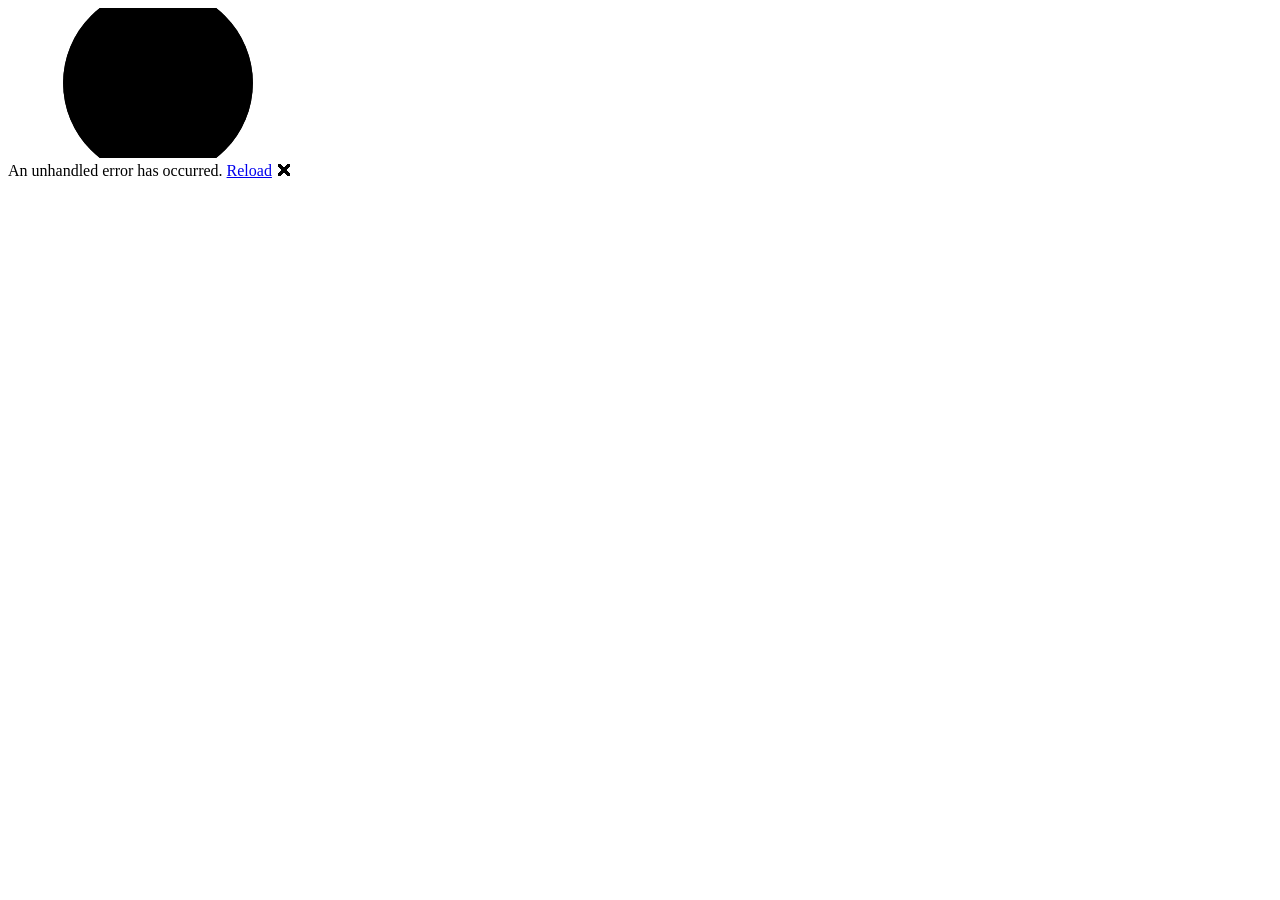
==== src/LaSaforIT.Web/wwwroot/index.html @ 812c365b "chore(repo): crear solución Blazor WebAssembly y artefactos SDD" ====
<!DOCTYPE html>
<html lang="en">

<head>
    <meta charset="utf-8" />
    <meta name="viewport" content="width=device-width, initial-scale=1.0" />
    <title>LaSaforIT.Web</title>
    <base href="/" />
    <link rel="preload" id="webassembly" />
    <link rel="stylesheet" href="css/app.css" />
    <!-- If you add any scoped CSS files, uncomment the following to load them
    <link href="LaSaforIT.Web.styles.css" rel="stylesheet" /> -->
    <script type="importmap"></script>
</head>

<body>
    <div id="app">
        <svg class="loading-progress">
            <circle r="40%" cx="50%" cy="50%" />
            <circle r="40%" cx="50%" cy="50%" />
        </svg>
        <div class="loading-progress-text"></div>
    </div>

    <div id="blazor-error-ui">
        An unhandled error has occurred.
        <a href="." class="reload">Reload</a>
        <span class="dismiss">🗙</span>
    </div>
    <script src="_framework/blazor.webassembly#[.{fingerprint}].js"></script>
</body>

</html>
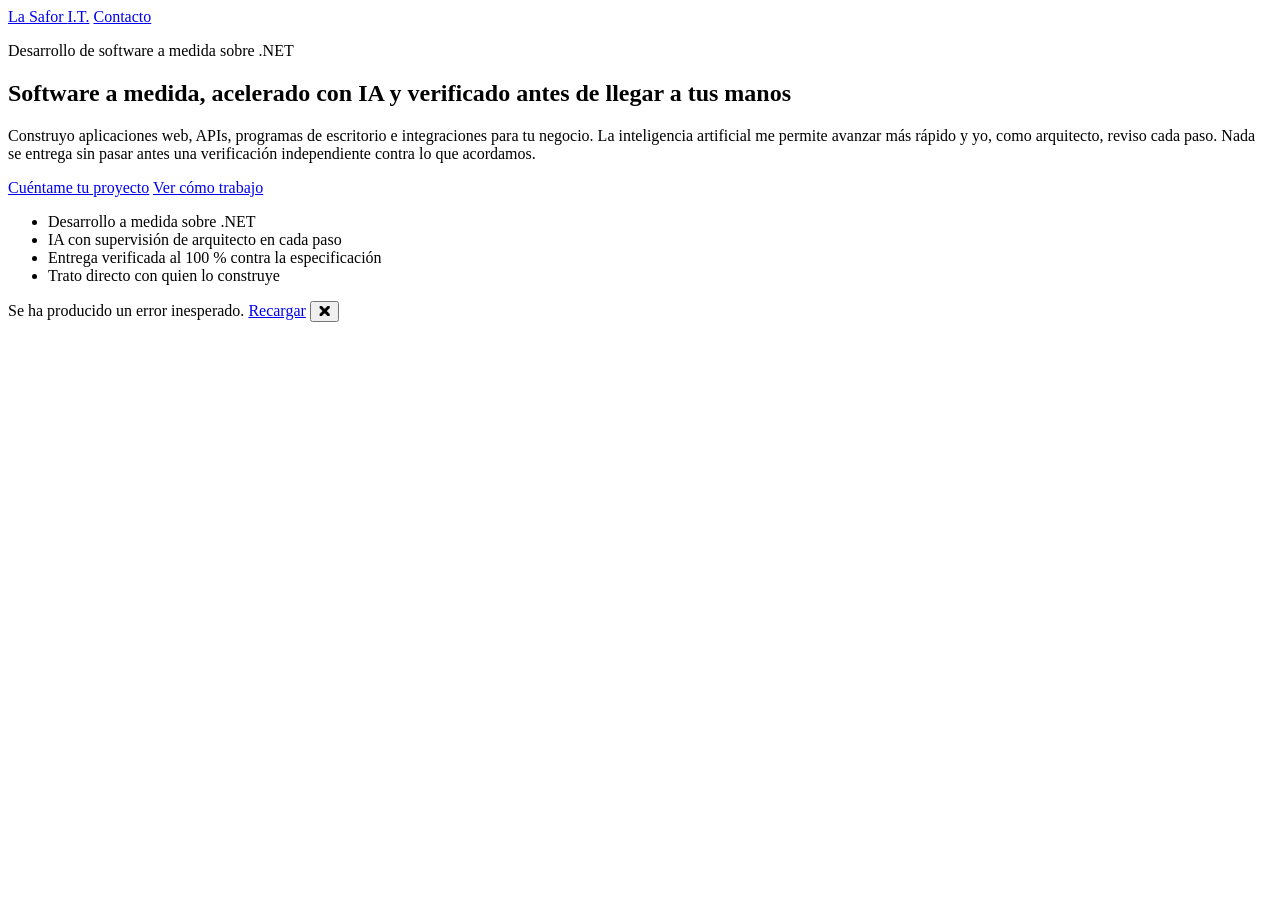
==== commit e6ffc2ee: "feat(web): sustituir el documento host por shell estático en español con metadatos" ====
--- a/src/LaSaforIT.Web/wwwroot/index.html
+++ b/src/LaSaforIT.Web/wwwroot/index.html
@@ -1,32 +1,101 @@
 <!DOCTYPE html>
-<html lang="en">
+<html lang="es">
 
 <head>
     <meta charset="utf-8" />
     <meta name="viewport" content="width=device-width, initial-scale=1.0" />
-    <title>LaSaforIT.Web</title>
+    <title>La Safor I.T. | Desarrollo de software a medida con IA y entrega verificada</title>
     <base href="/" />
+    <meta name="description" content="Desarrollo a medida de aplicaciones web, APIs, escritorio e integraciones sobre .NET. IA con supervisión de arquitecto y entrega verificada al 100 %." />
+    <link rel="canonical" href="https://imanol85.github.io/LaSaforIT/" />
+    <meta name="theme-color" content="#0E2A3A" />
+    <meta property="og:type" content="website" />
+    <meta property="og:locale" content="es_ES" />
+    <meta property="og:site_name" content="La Safor I.T." />
+    <meta property="og:title" content="La Safor I.T. | Desarrollo de software a medida con IA y entrega verificada" />
+    <meta property="og:description" content="Aplicaciones web, APIs, escritorio e integraciones sobre .NET. IA supervisada por un arquitecto y entrega verificada al 100 %." />
+    <meta property="og:url" content="https://imanol85.github.io/LaSaforIT/" />
+    <meta name="twitter:card" content="summary" />
+    <link rel="icon" href="favicon.svg" type="image/svg+xml" />
     <link rel="preload" id="webassembly" />
     <link rel="stylesheet" href="css/app.css" />
-    <!-- If you add any scoped CSS files, uncomment the following to load them
-    <link href="LaSaforIT.Web.styles.css" rel="stylesheet" /> -->
+    <link rel="stylesheet" href="LaSaforIT.Web.styles.css" />
     <script type="importmap"></script>
+    <script type="application/ld+json">
+    {
+        "@context": "https://schema.org",
+        "@type": "ProfessionalService",
+        "name": "La Safor I.T.",
+        "founder": { "@type": "Person", "name": "Imanol Andrés Gómez" },
+        "url": "https://imanol85.github.io/LaSaforIT/",
+        "telephone": "+34630436815",
+        "email": "kiskekiske@gmail.com",
+        "address": {
+            "@type": "PostalAddress",
+            "streetAddress": "C/ Ecce Homo 55",
+            "postalCode": "46723",
+            "addressLocality": "Almoines",
+            "addressRegion": "Valencia",
+            "addressCountry": "ES"
+        },
+        "description": "Desarrollo de software a medida sobre .NET, con IA supervisada por un arquitecto y entrega verificada al 100 %."
+    }
+    </script>
 </head>
 
 <body>
     <div id="app">
-        <svg class="loading-progress">
-            <circle r="40%" cx="50%" cy="50%" />
-            <circle r="40%" cx="50%" cy="50%" />
-        </svg>
-        <div class="loading-progress-text"></div>
+        <!-- Shell estático de primera pintura. Duplica el marcado de Layout/SiteHeader.razor
+             (sin botón de menú, que requiere Blazor) y de Components/Sections/HeroSection.razor.
+             Cualquier cambio de texto o estructura debe aplicarse también en esos componentes
+             para que al montar la aplicación no haya salto de diseño. -->
+        <header class="site-header">
+            <a class="brand" href="./">La Safor <span class="brand__accent">I.T.</span></a>
+            <a class="nav-link--cta" href="./#contacto">Contacto</a>
+        </header>
+
+        <main>
+            <section id="inicio" class="hero on-night">
+                <div class="container">
+                    <p class="eyebrow">Desarrollo de software a medida sobre .NET</p>
+                    <h1 class="hero__title">Software a medida, acelerado con IA y verificado antes de llegar a tus manos</h1>
+                    <p class="hero__lead">Construyo aplicaciones web, APIs, programas de escritorio e integraciones para tu negocio. La inteligencia artificial me permite avanzar más rápido y yo, como arquitecto, reviso cada paso. Nada se entrega sin pasar antes una verificación independiente contra lo que acordamos.</p>
+                    <div class="hero__actions">
+                        <a class="btn btn--primary" href="./#contacto">Cuéntame tu proyecto</a>
+                        <a class="btn btn--secondary" href="./#metodo">Ver cómo trabajo</a>
+                    </div>
+                    <ul class="hero-points">
+                        <li>Desarrollo a medida sobre .NET</li>
+                        <li>IA con supervisión de arquitecto en cada paso</li>
+                        <li>Entrega verificada al 100 % contra la especificación</li>
+                        <li>Trato directo con quien lo construye</li>
+                    </ul>
+                </div>
+            </section>
+        </main>
+
+        <div class="app-loading">
+            <div class="app-loading__bar"></div>
+            <p class="app-loading__text" role="status"></p>
+        </div>
+
+        <noscript>Esta web necesita JavaScript para funcionar completa. Puedes contactar conmigo por correo en kiskekiske@gmail.com o por teléfono en el 630 436 815.</noscript>
     </div>
 
     <div id="blazor-error-ui">
-        An unhandled error has occurred.
-        <a href="." class="reload">Reload</a>
-        <span class="dismiss">🗙</span>
+        Se ha producido un error inesperado.
+        <a href=".">Recargar</a>
+        <button type="button" class="dismiss" aria-label="Cerrar aviso">🗙</button>
     </div>
+
+    <script>
+        window.laSaforIT = {
+            scrollToId: function (id) {
+                var el = document.getElementById(id);
+                if (el) { el.scrollIntoView(); }
+            }
+        };
+    </script>
     <script src="_framework/blazor.webassembly#[.{fingerprint}].js"></script>
 </body>
 
--- a/src/LaSaforIT.Web/wwwroot/css/app.css
+++ b/src/LaSaforIT.Web/wwwroot/css/app.css
@@ -0,0 +1,771 @@
+/*
+ * Sistema de estilos global (móvil primero, sin dependencias externas).
+ *
+ * Las custom properties no se pueden usar dentro de @media; los puntos de
+ * ruptura se repiten literalmente en las consultas y se documentan aquí:
+ *
+ *   base  < 40rem            Una columna; menú desplegable; botones del hero a ancho completo
+ *   sm    min-width: 40rem   (640px)  Tarjetas a 2 columnas; botones del hero en línea
+ *   md    min-width: 48rem   (768px)  Navegación en línea, botón de menú oculto
+ *   lg    min-width: 64rem   (1024px) Rejillas de 4 columnas, contacto a 2 columnas
+ *
+ * Orden de bloques: tokens, base, utilidades, foco, botones, cabecera, hero,
+ * formularios, prosa legal, cargador, error de interfaz, movimiento reducido.
+ */
+
+/* ==========================================================================
+   1. Tokens
+   ========================================================================== */
+:root {
+    --color-bg: #FFFFFF;
+    --color-surface: #F4F7F9;
+    --color-ink: #14212B;
+    --color-ink-muted: #4A5A66;
+    --color-primary: #0B5C7A;
+    --color-primary-strong: #084A62;
+    --color-accent: #E8762B;
+    --color-accent-hover: #D1641C;
+    --color-accent-strong: #A84A0C;
+    --color-night: #0E2A3A;
+    --color-on-night: #FFFFFF;
+    --color-on-night-muted: #C9D6DF;
+    --color-border: #D5DDE3;
+    --color-field-border: #6B7C88;
+    --color-error: #B42318;
+    --color-success: #146C43;
+    --color-focus: #0B5C7A;
+
+    --font-sans: system-ui, -apple-system, "Segoe UI", Roboto, "Helvetica Neue", Arial, "Noto Sans", sans-serif;
+
+    --fs-sm: 0.875rem;
+    --fs-base: clamp(1rem, 0.96rem + 0.2vw, 1.0625rem);
+    --fs-md: clamp(1.125rem, 1.05rem + 0.35vw, 1.25rem);
+    --fs-lg: clamp(1.375rem, 1.2rem + 0.9vw, 1.75rem);
+    --fs-xl: clamp(1.75rem, 1.4rem + 1.8vw, 2.5rem);
+    --fs-2xl: clamp(2rem, 1.45rem + 2.8vw, 3.25rem);
+    --lh-body: 1.6;
+    --lh-heading: 1.15;
+    --measure: 65ch;
+
+    --space-1: .25rem;
+    --space-2: .5rem;
+    --space-3: .75rem;
+    --space-4: 1rem;
+    --space-6: 1.5rem;
+    --space-8: 2rem;
+    --space-12: 3rem;
+    --space-section: clamp(3rem, 2rem + 5vw, 6rem);
+
+    --radius: .5rem;
+    --header-height: 4rem;
+    --container: 72rem;
+}
+
+/* ==========================================================================
+   2. Base
+   ========================================================================== */
+*,
+*::before,
+*::after {
+    box-sizing: border-box;
+}
+
+html {
+    scroll-padding-top: var(--header-height);
+    -webkit-text-size-adjust: 100%;
+}
+
+@media (prefers-reduced-motion: no-preference) {
+    html {
+        scroll-behavior: smooth;
+    }
+}
+
+body {
+    margin: 0;
+    font-family: var(--font-sans);
+    font-size: var(--fs-base);
+    line-height: var(--lh-body);
+    color: var(--color-ink);
+    background: var(--color-bg);
+}
+
+h1, h2, h3, h4 {
+    margin: 0 0 var(--space-4);
+    line-height: var(--lh-heading);
+    color: var(--color-ink);
+}
+
+h1 { font-size: var(--fs-2xl); }
+h2 { font-size: var(--fs-xl); }
+h3 { font-size: var(--fs-lg); }
+
+p {
+    margin: 0 0 var(--space-4);
+}
+
+ul, ol {
+    margin: 0 0 var(--space-4);
+    padding-left: var(--space-6);
+}
+
+a {
+    color: var(--color-primary);
+    text-underline-offset: .15em;
+}
+
+a:hover {
+    color: var(--color-primary-strong);
+}
+
+img, svg {
+    max-width: 100%;
+    height: auto;
+}
+
+/* ==========================================================================
+   3. Utilidades
+   ========================================================================== */
+.container {
+    width: 100%;
+    max-width: var(--container);
+    margin-inline: auto;
+    padding-inline: var(--space-4);
+}
+
+@media (min-width: 40rem) {
+    .container {
+        padding-inline: var(--space-6);
+    }
+}
+
+.visually-hidden {
+    position: absolute;
+    width: 1px;
+    height: 1px;
+    margin: -1px;
+    padding: 0;
+    overflow: hidden;
+    clip-path: inset(50%);
+    white-space: nowrap;
+    border: 0;
+}
+
+.skip-link {
+    position: absolute;
+    top: 0;
+    left: var(--space-4);
+    z-index: 1100;
+    padding: var(--space-3) var(--space-4);
+    background: var(--color-night);
+    color: var(--color-on-night);
+    border-radius: 0 0 var(--radius) var(--radius);
+    transform: translateY(-120%);
+}
+
+.skip-link:focus,
+.skip-link:focus-visible {
+    transform: translateY(0);
+    outline-color: var(--color-accent);
+}
+
+.eyebrow {
+    margin: 0 0 var(--space-2);
+    font-size: var(--fs-sm);
+    font-weight: 700;
+    letter-spacing: .08em;
+    text-transform: uppercase;
+    color: var(--color-accent-strong);
+}
+
+.section {
+    padding-block: var(--space-section);
+}
+
+.section--alt {
+    background: var(--color-surface);
+}
+
+.section-intro {
+    max-width: var(--measure);
+    font-size: var(--fs-md);
+    color: var(--color-ink-muted);
+}
+
+section[id] {
+    scroll-margin-top: var(--header-height);
+}
+
+.on-night {
+    background: var(--color-night);
+    color: var(--color-on-night);
+    --color-focus: var(--color-accent);
+}
+
+.on-night h1,
+.on-night h2,
+.on-night h3 {
+    color: var(--color-on-night);
+}
+
+.on-night a {
+    color: var(--color-on-night);
+}
+
+.on-night .eyebrow {
+    color: var(--color-accent);
+}
+
+/* Tarjeta base compartida por Servicios, IA, Método y Proceso; cada sección
+   añade solo su rejilla en su CSS aislado. */
+.card {
+    padding: var(--space-6);
+    background: var(--color-bg);
+    border: 1px solid var(--color-border);
+    border-radius: var(--radius);
+}
+
+.card > :last-child {
+    margin-bottom: 0;
+}
+
+.section--alt .card {
+    background: var(--color-bg);
+}
+
+/* ==========================================================================
+   4. Foco
+   ========================================================================== */
+:focus-visible {
+    outline: 3px solid var(--color-focus);
+    outline-offset: 2px;
+}
+
+/* El foco programático del salto al contenido no debe enmarcar todo el main. */
+main:focus {
+    outline: none;
+}
+
+/* ==========================================================================
+   5. Botones
+   ========================================================================== */
+.btn {
+    display: inline-flex;
+    align-items: center;
+    justify-content: center;
+    min-height: 44px;
+    min-width: 44px;
+    padding: var(--space-3) var(--space-6);
+    font: inherit;
+    font-weight: 700;
+    line-height: 1.2;
+    text-align: center;
+    text-decoration: none;
+    border: 2px solid transparent;
+    border-radius: var(--radius);
+    cursor: pointer;
+    transition: background-color .15s ease, color .15s ease, border-color .15s ease;
+}
+
+.btn:disabled,
+.btn[disabled] {
+    opacity: .6;
+    cursor: not-allowed;
+}
+
+.btn--primary {
+    background: var(--color-accent);
+    border-color: var(--color-accent);
+    color: var(--color-ink);
+}
+
+.btn--primary:hover:not(:disabled) {
+    background: var(--color-accent-hover);
+    border-color: var(--color-accent-hover);
+    color: var(--color-ink);
+}
+
+.btn--secondary {
+    background: transparent;
+    border-color: var(--color-primary);
+    color: var(--color-primary);
+}
+
+.btn--secondary:hover:not(:disabled) {
+    background: var(--color-primary);
+    color: var(--color-on-night);
+}
+
+.on-night .btn--primary,
+.on-night .btn--primary:hover {
+    color: var(--color-ink);
+}
+
+.on-night .btn--secondary {
+    border-color: var(--color-on-night);
+    color: var(--color-on-night);
+}
+
+.on-night .btn--secondary:hover:not(:disabled) {
+    background: var(--color-on-night);
+    color: var(--color-night);
+}
+
+/* ==========================================================================
+   6. Cabecera
+   ========================================================================== */
+.site-header {
+    position: sticky;
+    top: 0;
+    z-index: 1000;
+    height: var(--header-height);
+    display: flex;
+    align-items: center;
+    justify-content: space-between;
+    gap: var(--space-4);
+    padding-inline: var(--space-4);
+    background: var(--color-night);
+    color: var(--color-on-night);
+    --color-focus: var(--color-accent);
+}
+
+@media (min-width: 40rem) {
+    .site-header {
+        padding-inline: var(--space-6);
+    }
+}
+
+.brand {
+    display: inline-flex;
+    align-items: center;
+    min-height: 44px;
+    font-size: var(--fs-md);
+    font-weight: 700;
+    color: var(--color-on-night);
+    text-decoration: none;
+}
+
+.brand:hover {
+    color: var(--color-on-night);
+}
+
+.brand__accent {
+    margin-left: .25em;
+    color: var(--color-accent);
+}
+
+.site-header nav {
+    display: flex;
+    align-items: center;
+}
+
+.menu-toggle {
+    position: relative;
+    width: 44px;
+    height: 44px;
+    min-width: 44px;
+    min-height: 44px;
+    padding: 0;
+    background: transparent;
+    border: 2px solid var(--color-on-night-muted);
+    border-radius: var(--radius);
+    color: var(--color-on-night);
+    cursor: pointer;
+}
+
+/* Icono de tres barras dibujado con el elemento y sus pseudoelementos. */
+.menu-toggle::before,
+.menu-toggle::after {
+    content: "";
+    position: absolute;
+    left: 50%;
+    width: 20px;
+    height: 2px;
+    margin-left: -10px;
+    background: currentColor;
+    box-shadow: 0 6px 0 currentColor;
+    top: 12px;
+}
+
+.menu-toggle::after {
+    top: 24px;
+    box-shadow: none;
+}
+
+.nav-list {
+    display: none;
+    position: absolute;
+    top: var(--header-height);
+    left: 0;
+    right: 0;
+    margin: 0;
+    padding: var(--space-4);
+    list-style: none;
+    background: var(--color-night);
+    border-top: 1px solid rgba(255, 255, 255, .15);
+}
+
+.nav-list.is-open {
+    display: block;
+}
+
+.nav-list li + li {
+    margin-top: var(--space-2);
+}
+
+.nav-list a {
+    display: flex;
+    align-items: center;
+    min-height: 44px;
+    padding: var(--space-2) var(--space-3);
+    color: var(--color-on-night);
+    text-decoration: none;
+    border-radius: var(--radius);
+}
+
+.nav-list a:hover {
+    background: rgba(255, 255, 255, .1);
+    color: var(--color-on-night);
+}
+
+.nav-list .nav-link--cta {
+    justify-content: center;
+    background: var(--color-accent);
+    color: var(--color-ink);
+    font-weight: 700;
+}
+
+.nav-list .nav-link--cta:hover {
+    background: var(--color-accent-hover);
+    color: var(--color-ink);
+}
+
+/* El shell estático no incluye botón de menú ni lista: el enlace de contacto
+   se muestra en línea y la lista en línea en pantallas medianas. */
+.site-header > .nav-link--cta {
+    display: inline-flex;
+    align-items: center;
+    min-height: 44px;
+    padding: var(--space-2) var(--space-4);
+    background: var(--color-accent);
+    color: var(--color-ink);
+    font-weight: 700;
+    text-decoration: none;
+    border-radius: var(--radius);
+}
+
+@media (min-width: 48rem) {
+    .menu-toggle {
+        display: none;
+    }
+
+    .nav-list {
+        position: static;
+        display: flex;
+        align-items: center;
+        gap: var(--space-2);
+        padding: 0;
+        border-top: 0;
+        background: transparent;
+    }
+
+    .nav-list li + li {
+        margin-top: 0;
+    }
+}
+
+/* ==========================================================================
+   7. Hero
+   ========================================================================== */
+.hero {
+    padding-block: var(--space-12);
+    background: var(--color-night);
+    color: var(--color-on-night);
+    --color-focus: var(--color-accent);
+}
+
+@media (min-width: 48rem) {
+    .hero {
+        padding-block: var(--space-section);
+    }
+}
+
+.hero .eyebrow {
+    color: var(--color-accent);
+}
+
+.hero__title,
+.hero h1 {
+    max-width: 22ch;
+    margin-bottom: var(--space-6);
+    color: var(--color-on-night);
+}
+
+.hero__lead {
+    max-width: var(--measure);
+    font-size: var(--fs-md);
+    color: var(--color-on-night-muted);
+}
+
+.hero__actions {
+    display: flex;
+    flex-direction: column;
+    gap: var(--space-3);
+    margin-block: var(--space-8);
+}
+
+.hero__actions .btn {
+    width: 100%;
+}
+
+@media (min-width: 40rem) {
+    .hero__actions {
+        flex-direction: row;
+        flex-wrap: wrap;
+    }
+
+    .hero__actions .btn {
+        width: auto;
+    }
+}
+
+.hero-points {
+    display: grid;
+    gap: var(--space-3);
+    margin: 0;
+    padding: 0;
+    list-style: none;
+    color: var(--color-on-night-muted);
+}
+
+.hero-points li {
+    position: relative;
+    padding-left: var(--space-6);
+}
+
+.hero-points li::before {
+    content: "";
+    position: absolute;
+    left: 0;
+    top: .6em;
+    width: .6rem;
+    height: .6rem;
+    background: var(--color-accent);
+    border-radius: 50%;
+}
+
+@media (min-width: 40rem) {
+    .hero-points {
+        grid-template-columns: repeat(2, 1fr);
+    }
+}
+
+/* ==========================================================================
+   8. Formularios
+   ========================================================================== */
+.field {
+    margin-bottom: var(--space-4);
+}
+
+.field label {
+    display: block;
+    margin-bottom: var(--space-1);
+    font-weight: 600;
+}
+
+.field input,
+.field textarea {
+    display: block;
+    width: 100%;
+    min-height: 44px;
+    padding: var(--space-3);
+    font: inherit;
+    color: var(--color-ink);
+    background: var(--color-bg);
+    border: 1px solid var(--color-field-border);
+    border-radius: var(--radius);
+}
+
+.field textarea {
+    min-height: 9rem;
+    resize: vertical;
+}
+
+.field__hint {
+    margin: var(--space-1) 0 0;
+    font-size: var(--fs-sm);
+    color: var(--color-ink-muted);
+}
+
+.checkbox {
+    display: flex;
+    align-items: flex-start;
+    gap: var(--space-3);
+    min-height: 44px;
+    margin-bottom: var(--space-4);
+    cursor: pointer;
+}
+
+.checkbox input {
+    flex: none;
+    width: 1.5rem;
+    height: 1.5rem;
+    margin: .1rem 0 0;
+    accent-color: var(--color-primary);
+}
+
+.validation-message {
+    margin: var(--space-1) 0 0;
+    font-size: var(--fs-sm);
+    color: var(--color-error);
+}
+
+.invalid,
+.field input[aria-invalid="true"],
+.field textarea[aria-invalid="true"] {
+    border-color: var(--color-error);
+    outline: 1px solid var(--color-error);
+}
+
+.form-status {
+    margin-bottom: var(--space-4);
+    padding: var(--space-4);
+    background: var(--color-surface);
+    border: 1px solid var(--color-border);
+    border-radius: var(--radius);
+}
+
+.form-status--error {
+    border-color: var(--color-error);
+    color: var(--color-error);
+}
+
+.form-status--success {
+    border-color: var(--color-success);
+    color: var(--color-success);
+}
+
+/* Trampa para bots: fuera de pantalla pero presente en el DOM (display:none
+   haría que algunos bots la ignoren). */
+.honeypot {
+    position: absolute;
+    left: -10000px;
+    width: 1px;
+    height: 1px;
+    overflow: hidden;
+}
+
+/* ==========================================================================
+   9. Prosa legal
+   ========================================================================== */
+.prose {
+    padding-block: var(--space-12);
+}
+
+.prose h1,
+.prose h2,
+.prose p,
+.prose ul {
+    max-width: var(--measure);
+}
+
+.prose h2 {
+    margin-top: var(--space-8);
+    font-size: var(--fs-lg);
+}
+
+.legal__updated {
+    color: var(--color-ink-muted);
+    font-size: var(--fs-sm);
+}
+
+/* ==========================================================================
+   10. Shell y cargador
+   ========================================================================== */
+.app-loading {
+    position: relative;
+}
+
+.app-loading__bar {
+    position: fixed;
+    top: 0;
+    left: 0;
+    z-index: 1200;
+    width: var(--blazor-load-percentage, 0%);
+    height: 4px;
+    background: var(--color-accent);
+    transition: width .2s ease;
+}
+
+.app-loading__text {
+    padding: var(--space-4);
+    text-align: center;
+    font-size: var(--fs-sm);
+    color: var(--color-ink-muted);
+}
+
+.app-loading__text::after {
+    content: var(--blazor-load-percentage-text, "Cargando…");
+}
+
+/* ==========================================================================
+   11. Error de interfaz
+   ========================================================================== */
+#blazor-error-ui {
+    color-scheme: light only;
+    background: #FFF4CC;
+    color: var(--color-ink);
+    bottom: 0;
+    box-shadow: 0 -1px 2px rgba(0, 0, 0, 0.2);
+    box-sizing: border-box;
+    display: none;
+    left: 0;
+    padding: 0.6rem 1.25rem 0.7rem 1.25rem;
+    position: fixed;
+    width: 100%;
+    z-index: 1300;
+}
+
+#blazor-error-ui a {
+    margin-left: var(--space-2);
+    color: var(--color-primary);
+}
+
+#blazor-error-ui button {
+    position: absolute;
+    right: 0.75rem;
+    top: 0.25rem;
+    min-width: 44px;
+    min-height: 44px;
+    padding: 0 var(--space-2);
+    font: inherit;
+    color: var(--color-ink);
+    background: transparent;
+    border: 0;
+    cursor: pointer;
+}
+
+.blazor-error-boundary {
+    padding: 1rem;
+    color: #FFFFFF;
+    background: var(--color-error);
+    border-radius: var(--radius);
+}
+
+.blazor-error-boundary::after {
+    content: "Se ha producido un error.";
+}
+
+/* ==========================================================================
+   12. Movimiento reducido
+   ========================================================================== */
+@media (prefers-reduced-motion: reduce) {
+    *,
+    *::before,
+    *::after {
+        animation-duration: .01ms !important;
+        animation-iteration-count: 1 !important;
+        transition-duration: .01ms !important;
+        scroll-behavior: auto !important;
+    }
+}
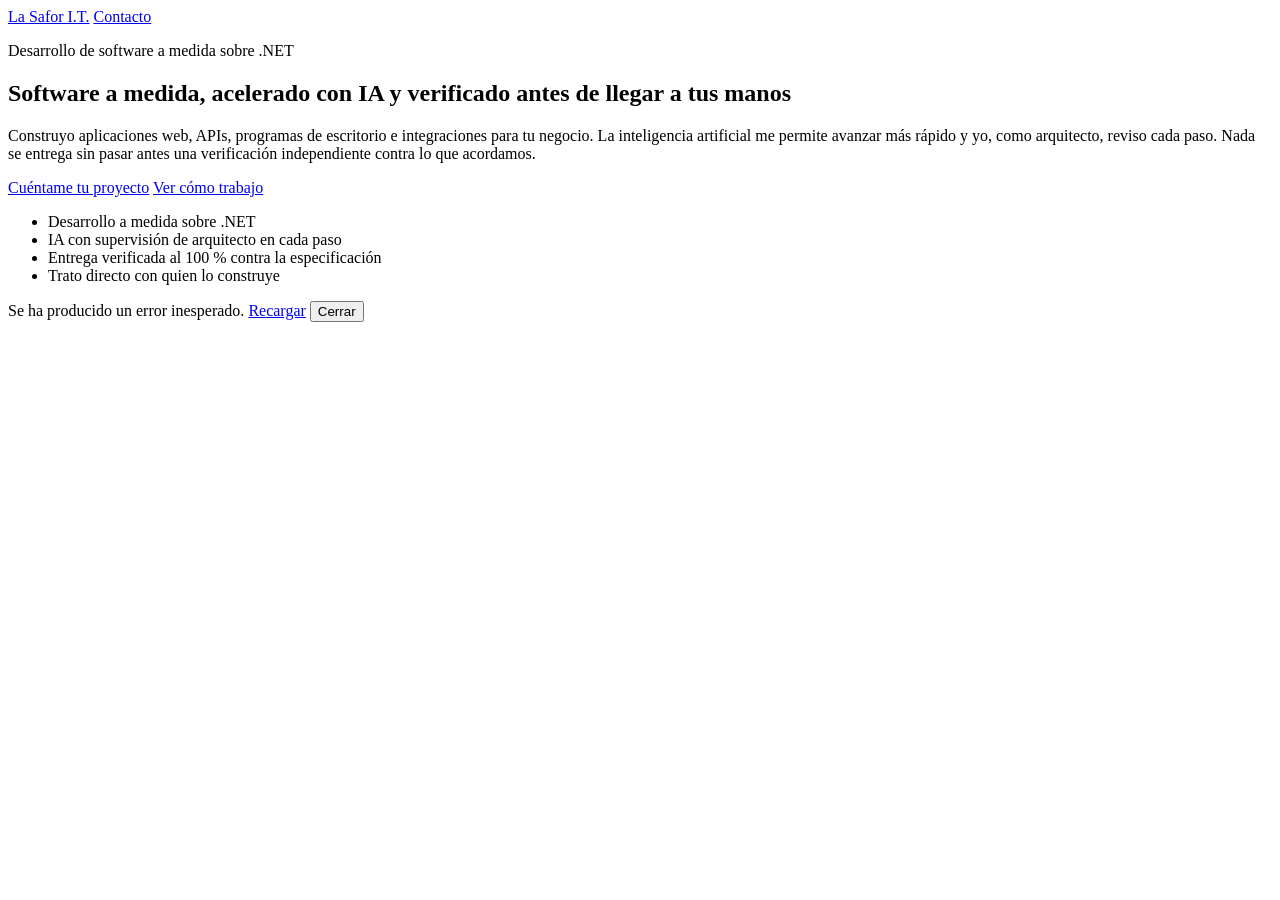
==== commit 9f3c1b5e: "fix(web): alinear cabecera móvil con el shell estático y limpiar hallazgos menores" ====
--- a/src/LaSaforIT.Web/wwwroot/index.html
+++ b/src/LaSaforIT.Web/wwwroot/index.html
@@ -45,20 +45,23 @@
 
 <body>
     <div id="app">
-        <!-- Shell estático de primera pintura. Duplica el marcado de Layout/SiteHeader.razor
-             (sin botón de menú, que requiere Blazor) y de Components/Sections/HeroSection.razor.
-             Cualquier cambio de texto o estructura debe aplicarse también en esos componentes
-             para que al montar la aplicación no haya salto de diseño. -->
+        <!-- Shell estático de primera pintura. Reproduce la cabecera de Layout/SiteHeader.razor
+             (marca y, en móvil, un marcador inerte con el aspecto del botón de menú, que requiere
+             Blazor; el enlace Contacto solo se muestra desde 48rem) y el hero de
+             Components/Sections/HeroSection.razor. Cualquier cambio de texto o estructura debe
+             aplicarse también en esos componentes para que al montar la aplicación no haya
+             salto de diseño. -->
         <header class="site-header">
             <a class="brand" href="./">La Safor <span class="brand__accent">I.T.</span></a>
+            <span class="menu-toggle" aria-hidden="true"></span>
             <a class="nav-link--cta" href="./#contacto">Contacto</a>
         </header>
 
-        <main>
-            <section id="inicio" class="hero on-night">
+        <main id="contenido" tabindex="-1">
+            <section id="inicio" class="hero on-night" aria-labelledby="inicio-title">
                 <div class="container">
                     <p class="eyebrow">Desarrollo de software a medida sobre .NET</p>
-                    <h1 class="hero__title">Software a medida, acelerado con IA y verificado antes de llegar a tus manos</h1>
+                    <h1 id="inicio-title" class="hero__title">Software a medida, acelerado con IA y verificado antes de llegar a tus manos</h1>
                     <p class="hero__lead">Construyo aplicaciones web, APIs, programas de escritorio e integraciones para tu negocio. La inteligencia artificial me permite avanzar más rápido y yo, como arquitecto, reviso cada paso. Nada se entrega sin pasar antes una verificación independiente contra lo que acordamos.</p>
                     <div class="hero__actions">
                         <a class="btn btn--primary" href="./#contacto">Cuéntame tu proyecto</a>
@@ -85,7 +88,7 @@
     <div id="blazor-error-ui">
         Se ha producido un error inesperado.
         <a href=".">Recargar</a>
-        <button type="button" class="dismiss" aria-label="Cerrar aviso">🗙</button>
+        <button type="button" class="dismiss" aria-label="Cerrar aviso">Cerrar</button>
     </div>
 
     <script>
--- a/src/LaSaforIT.Web/wwwroot/css/app.css
+++ b/src/LaSaforIT.Web/wwwroot/css/app.css
@@ -371,6 +371,8 @@
     border-radius: var(--radius);
     color: var(--color-on-night);
     cursor: pointer;
+    order: 1;
+    margin-left: auto;
 }
 
 /* Icono de tres barras dibujado con el elemento y sus pseudoelementos. */
@@ -440,13 +442,14 @@
     color: var(--color-ink);
 }
 
-/* El shell estático no incluye botón de menú ni lista: el enlace de contacto
-   se muestra en línea y la lista en línea en pantallas medianas. */
+/* Enlace de contacto del shell estático (hijo directo de la cabecera). En móvil se
+   oculta porque la aplicación montada lo sustituye por el menú desplegable; desde
+   48rem se muestra con el mismo relleno que los enlaces de .nav-list. */
 .site-header > .nav-link--cta {
-    display: inline-flex;
+    display: none;
     align-items: center;
     min-height: 44px;
-    padding: var(--space-2) var(--space-4);
+    padding: var(--space-2) var(--space-3);
     background: var(--color-accent);
     color: var(--color-ink);
     font-weight: 700;
@@ -457,6 +460,10 @@
 @media (min-width: 48rem) {
     .menu-toggle {
         display: none;
+    }
+
+    .site-header > .nav-link--cta {
+        display: inline-flex;
     }
 
     .nav-list {
